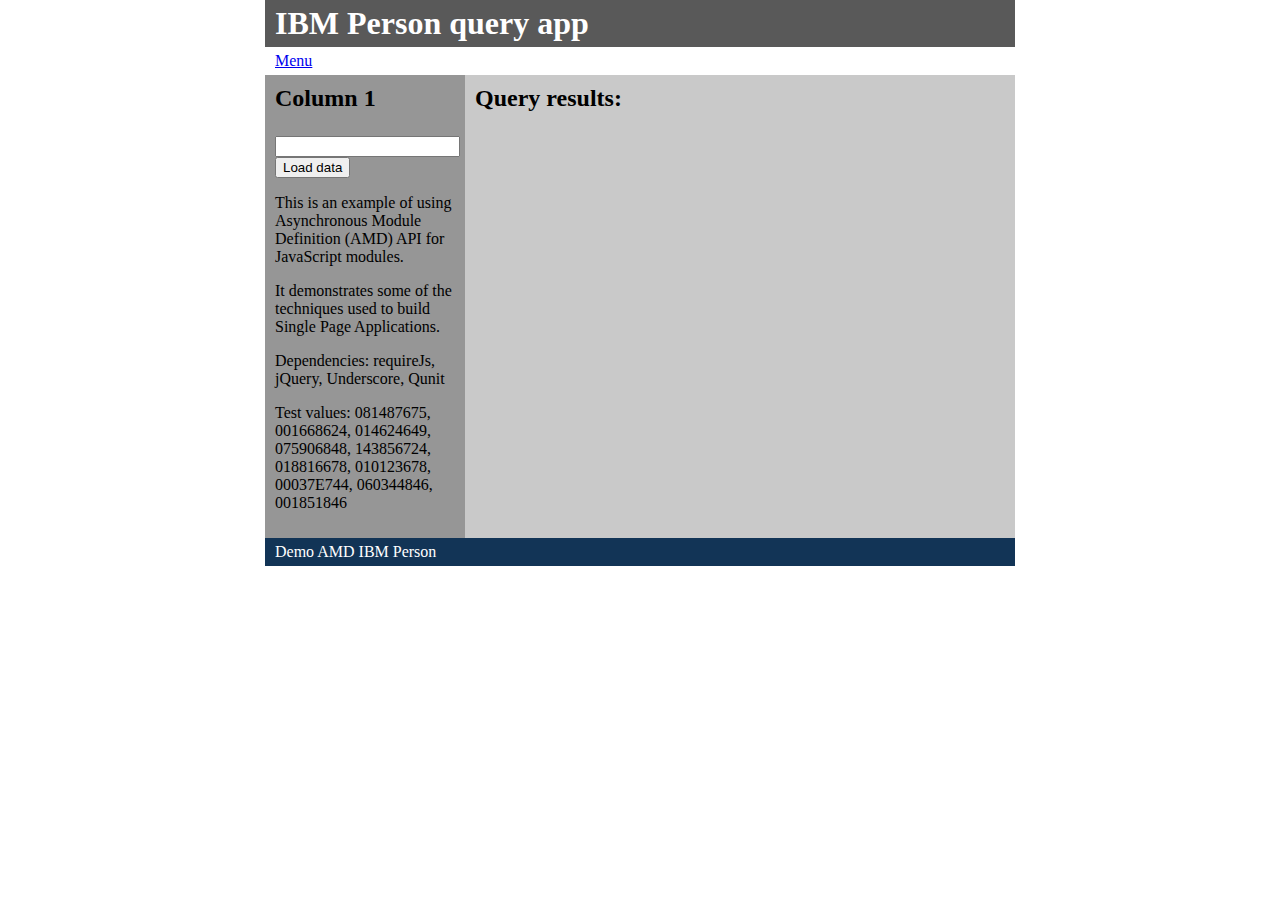
==== index.html @ 5d4eb56a "code transfer" ====
<!DOCTYPE HTML>
<html>
<head>
	<meta http-equiv='content-type' content='text/html; charset=utf-8'>

	<title>AMD example</title>

	<link rel="stylesheet" href="css/screen.css" type="text/css" media="screen, projection" charset="utf-8">

	<script data-main='main' src='lib/require/require.js' type="text/javascript" charset="utf-8"></script>
</head>
<body>
	
<div id="wrap">
	<div id="header"><h1>IBM Person query app</h1></div>
	<div id="nav">
		<ul>
			<li><a href="#">Menu</a></li>					
		</ul>
	</div>
	<div id="main">
		<h2>Column 1</h2>
		<input type="text" name="" id="cnum"/>
		<input type="button" id="loadCnum" value="Load data" />
		<p>This is an example of using Asynchronous Module Definition (AMD) API for JavaScript modules.</p>
		<p>It demonstrates some of the techniques used to build Single Page Applications.</p>
		<p>Dependencies: requireJs, jQuery, Underscore, Qunit</p>
		<p>Test values: 081487675, 001668624, 014624649, 075906848, 143856724, 018816678, 010123678, 00037E744, 060344846, 001851846</p>
	</div>
	<div id="sidebar">
		<h2>Query results:</h2>
		
		
	</div>
	<div id="footer">
		<p>Demo AMD IBM Person</p>
	</div>
</div>	
</body>
</html>
---- css/screen.css ----
body,
	html {
		margin:0;
		padding:0;
		color:#000;
		background:#ffffff;
	}
	#wrap {
		width:750px;
		margin:0 auto;
		background:#C9C9C9;
	}
	#header {
    	padding:5px 10px;
		background:#595959;
	}
	h1 {
	    margin:0;
		color:white;
    }
	#nav {
		padding:5px 10px;
		background:#ffffff;
	}
	#nav ul {
		margin:0;
		padding:0;
		list-style:none;
	}
	#nav li {
		display:inline;
		margin:0;
		padding:0;
	}
	#main {
		float:left;
		width:180px;
		padding:10px;
		background:#969696;
	}
	h2 {
		margin:0 0 1em;
	}
	#sidebar {
		float:right;
		width:530px;
		padding:10px;
		background:#C9C9C9;
	}
	#footer {
		clear:both;
		padding:5px 10px;
		background:#123456;
	}
	#footer p {
		margin:0;
		color:white;
    }
	* html #footer {
		height:1px;
	}

	.uploaded{
		background:red;
	}
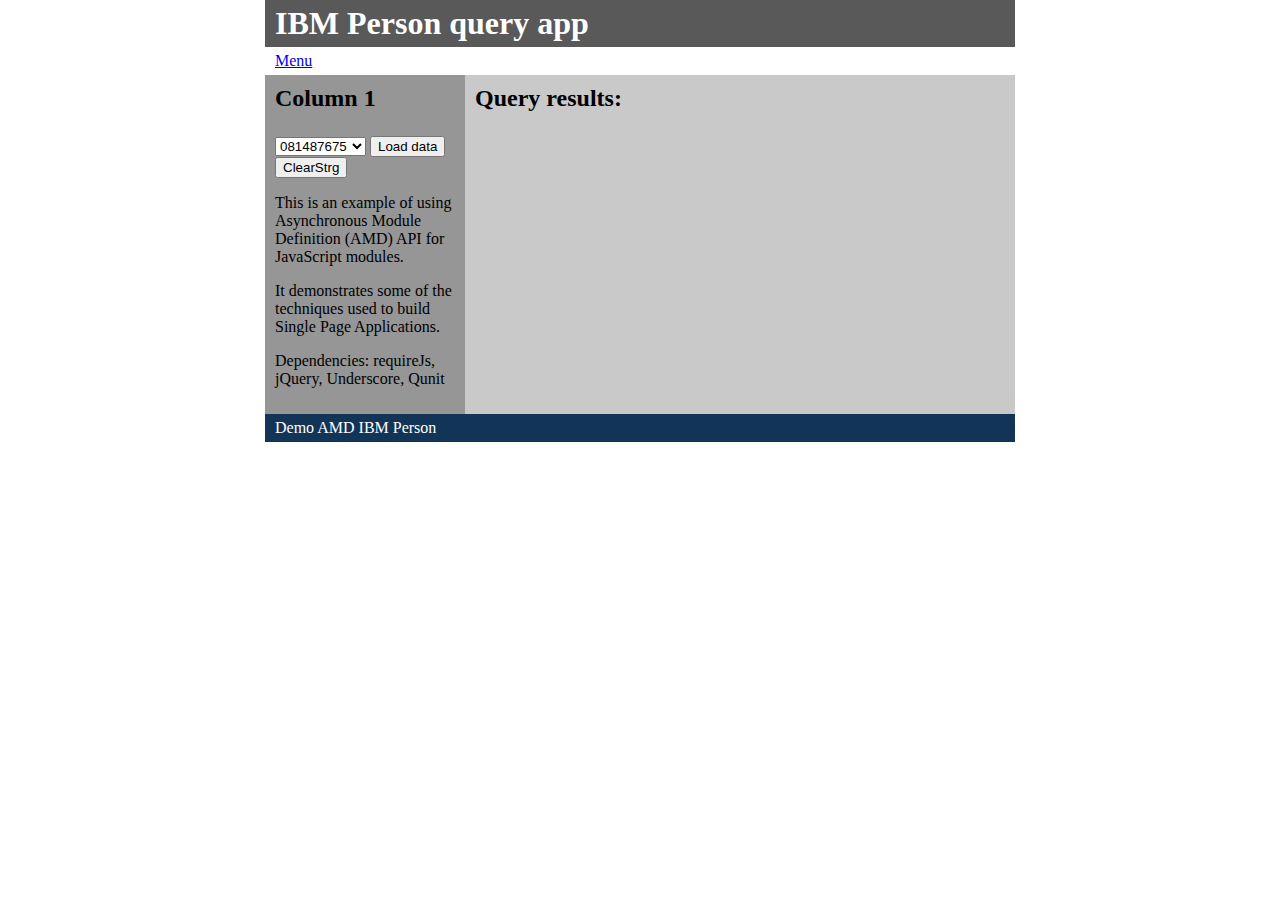
==== commit 7f33946f: "local storage functionality" ====
--- a/index.html
+++ b/index.html
@@ -20,12 +20,24 @@
 	</div>
 	<div id="main">
 		<h2>Column 1</h2>
-		<input type="text" name="" id="cnum"/>
+		<select id="cnum">
+			<option value="081487675">081487675</option>
+			<option value="001668624">001668624</option>
+			<option value="014624649">014624649</option>
+			<option value="075906848">075906848</option>
+			<option value="143856724">143856724</option>
+			<option value="018816678">018816678</option>
+			<option value="010123678">010123678</option>
+			<option value="00037E744">00037E744</option>
+			<option value="060344846">060344846</option>
+			<option value="001851846">001851846</option>
+		</select>
 		<input type="button" id="loadCnum" value="Load data" />
+		<input type="button" id="clearStorage" value="ClearStrg" />
 		<p>This is an example of using Asynchronous Module Definition (AMD) API for JavaScript modules.</p>
 		<p>It demonstrates some of the techniques used to build Single Page Applications.</p>
 		<p>Dependencies: requireJs, jQuery, Underscore, Qunit</p>
-		<p>Test values: 081487675, 001668624, 014624649, 075906848, 143856724, 018816678, 010123678, 00037E744, 060344846, 001851846</p>
+		
 	</div>
 	<div id="sidebar">
 		<h2>Query results:</h2>
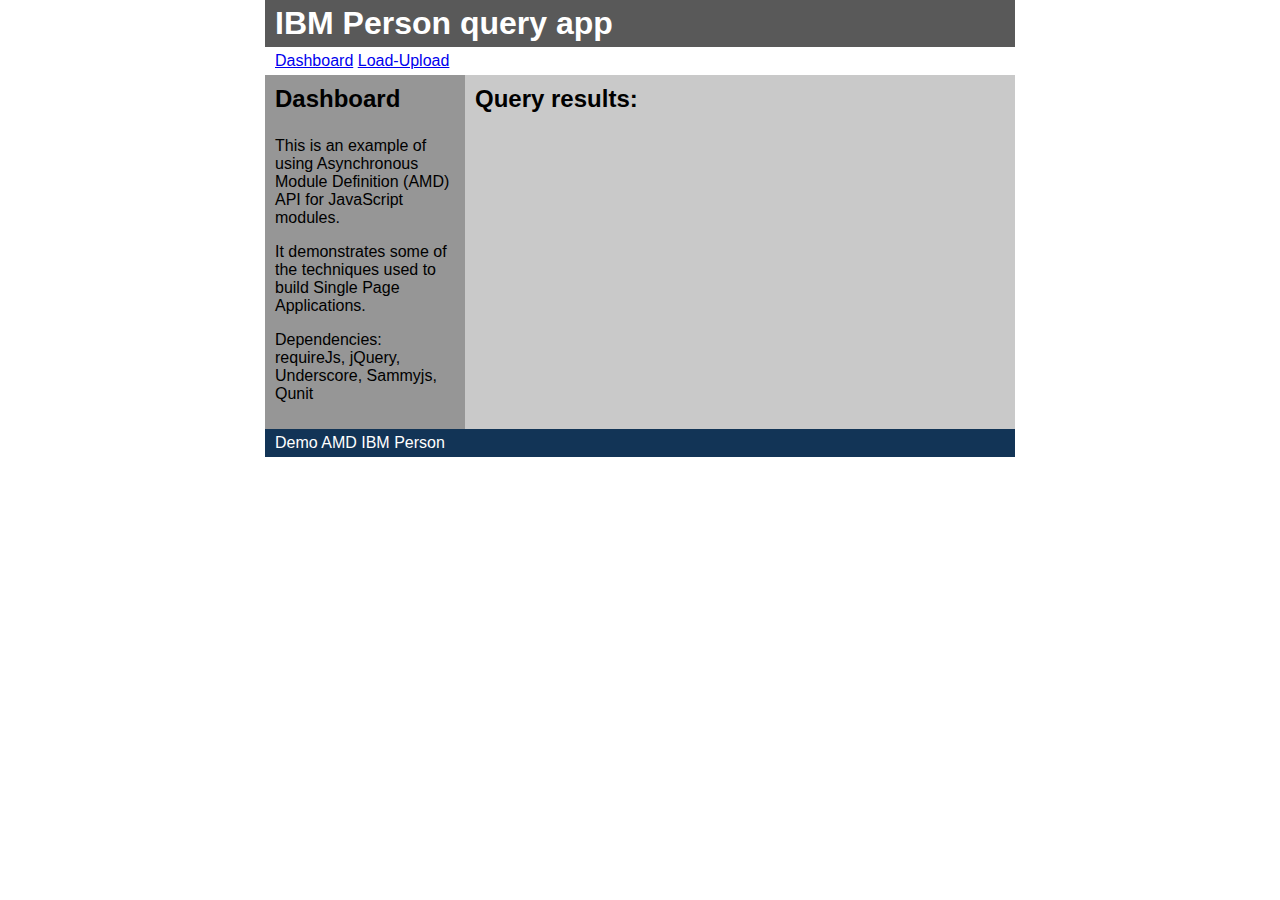
==== commit 8afe7877: "sammy routing" ====
--- a/index.html
+++ b/index.html
@@ -3,7 +3,7 @@
 <head>
 	<meta http-equiv='content-type' content='text/html; charset=utf-8'>
 
-	<title>AMD example</title>
+	<title></title>
 
 	<link rel="stylesheet" href="css/screen.css" type="text/css" media="screen, projection" charset="utf-8">
 
@@ -15,11 +15,18 @@
 	<div id="header"><h1>IBM Person query app</h1></div>
 	<div id="nav">
 		<ul>
-			<li><a href="#">Menu</a></li>					
+			<li><a href="#/dashboard">Dashboard</a></li>					
+			<li><a href="#/load-upload">Load-Upload</a></li>
 		</ul>
 	</div>
-	<div id="main">
-		<h2>Column 1</h2>
+	<div id="main1">
+		<h2>Dashboard</h2>				
+		<p>This is an example of using Asynchronous Module Definition (AMD) API for JavaScript modules.</p>
+		<p>It demonstrates some of the techniques used to build Single Page Applications.</p>
+		<p>Dependencies: requireJs, jQuery, Underscore, Sammyjs, Qunit</p>
+	</div>
+	<div id="main2" style="">
+		<h2>Load-Upload</h2>
 		<select id="cnum">
 			<option value="081487675">081487675</option>
 			<option value="001668624">001668624</option>
@@ -34,10 +41,10 @@
 		</select>
 		<input type="button" id="loadCnum" value="Load data" />
 		<input type="button" id="clearStorage" value="ClearStrg" />
-		<p>This is an example of using Asynchronous Module Definition (AMD) API for JavaScript modules.</p>
-		<p>It demonstrates some of the techniques used to build Single Page Applications.</p>
-		<p>Dependencies: requireJs, jQuery, Underscore, Qunit</p>
-		
+		<p>You can get an IBMR data by CNUM id from the persons registry table using WS4D REST service</p>
+		<p>Data may be uploded to an external cloud using another REST service.</p>
+		<p>Every upload is recorded in the local storage</p>
+
 	</div>
 	<div id="sidebar">
 		<h2>Query results:</h2>
--- a/css/screen.css
+++ b/css/screen.css
@@ -4,6 +4,7 @@
 		padding:0;
 		color:#000;
 		background:#ffffff;
+		font-family:Tahoma, Geneva, sans-serif
 	}
 	#wrap {
 		width:750px;
@@ -32,7 +33,13 @@
 		margin:0;
 		padding:0;
 	}
-	#main {
+	#main1 {
+		float:left;
+		width:180px;
+		padding:10px;
+		background:#969696;
+	}
+	#main2 {
 		float:left;
 		width:180px;
 		padding:10px;
